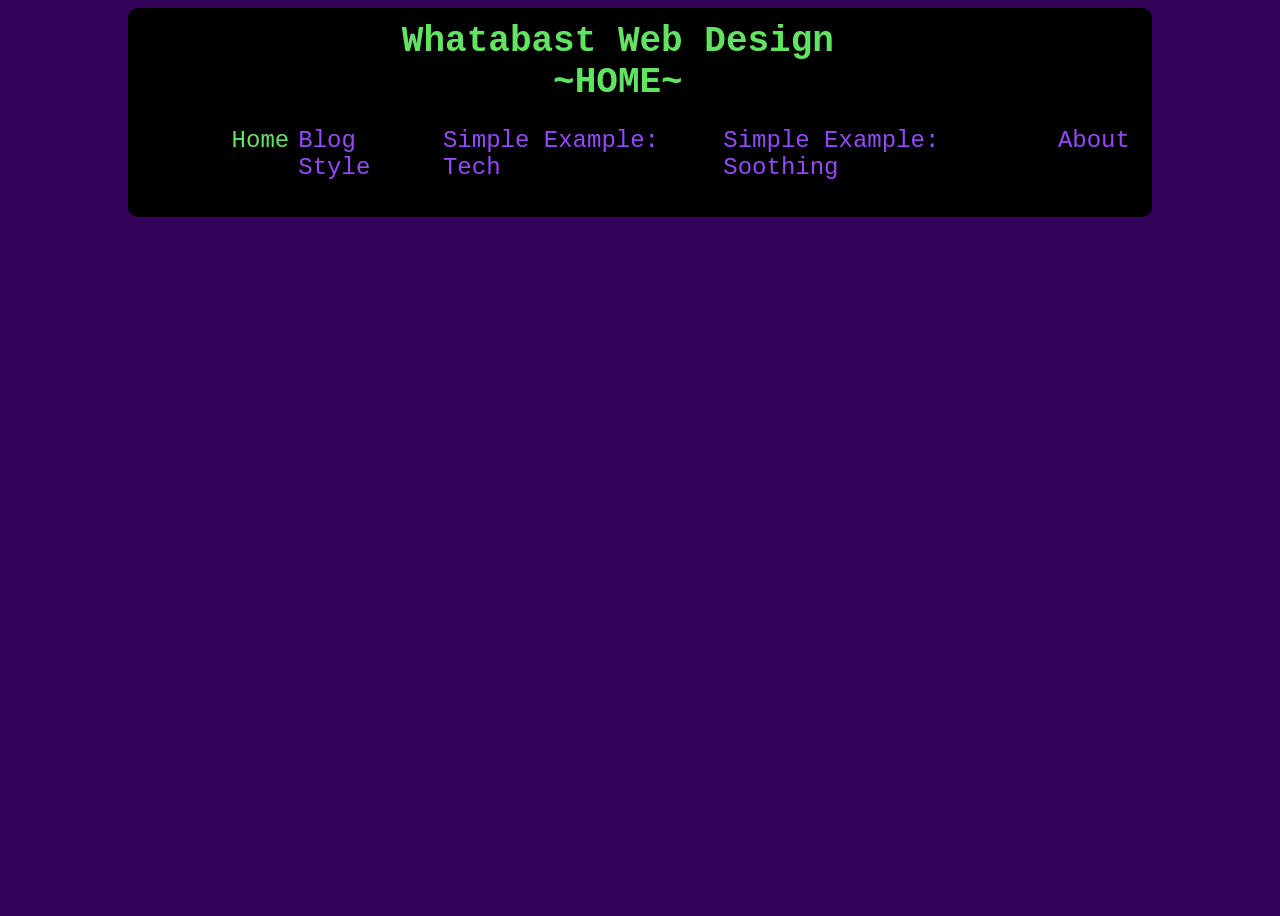
==== index.html @ df465dc4 "Creae links between Home and About pages Make link color purple Make link Hover color green to match" ====
<!DOCTYPE html>
<html lang="en">
<head>
    <meta charset="UTF-8">
    <meta name="viewport" content="width=device-width, initial-scale=1.0">
    <title>Portfolio Home</title>
    <link rel="stylesheet" href="style.css">
</head>
<body class="body">
    <!-- Header elements -->
    <header class="header-border">
        <div class="header-main">
            <div class="logo">Whatabast Web Design</div>
            <div class="logo">~HOME~</div>
            <div class="header-links">
                <ul>
                    <li> Home </li>
                    <li> <a href="https://google.ca">Blog Style </a></li>
                    <li> <a href="https://google.ca"> Simple Example: Tech </a> </li>
                    <li>  <a href="https://google.ca"> Simple Example: Soothing </a> </li>
                    <li>  <a href="about.html"> About </a> </li>
                </ul>
            </div>
        </div>
    </header>
</body>
</html>
---- style.css ----
body {
    background-color: rgb(50, 3, 88);
    color: rgb(98, 228, 98);
    height: 100vh;
    font-family: monospace;
}

.header-border {
    display: flex;
    justify-content: center;
}

.header-main {
    background-color: black;
    flex-direction: column;
    display: flex;
    justify-content: space-between;
    align-items: center;
    flex-direction: 1 1 auto;
    padding: 1% 1% 1% 5%;
    border-radius: 10px;
}

.logo{
    /* color: green; */
    padding-right: 10%;
    font-size: 36px;
    font-weight: 700;
}

.header-links {
    /* color: green; */
    font-size: 24px;
}

ul {
    display: flex;
    list-style: none;
}

li {
    padding: 0 1% 0 0%;
}



a {
    text-decoration: none;
    color: rgb(149, 73, 250);
}

a:hover {
    color: rgb(98, 228, 98);
}

.about-border {
    display: flex;
    justify-content: center;
}

.about {
    display: flex;
    flex-direction: column;
    border-radius: 10px;
    max-width: fit-content;
    background-color: black;
    margin: 3%;
}

.about-title {
    font-size: 36px;
    font-weight: 700;
    margin: 2%;
}

.about-info {
    font-size: 24px;
    display: flex;
}

.who,
.what,
.where {
    border: 5px solid rgb(50, 3, 88);
    margin: 2%;
    padding: 1%;
    border-radius: 10px;
}
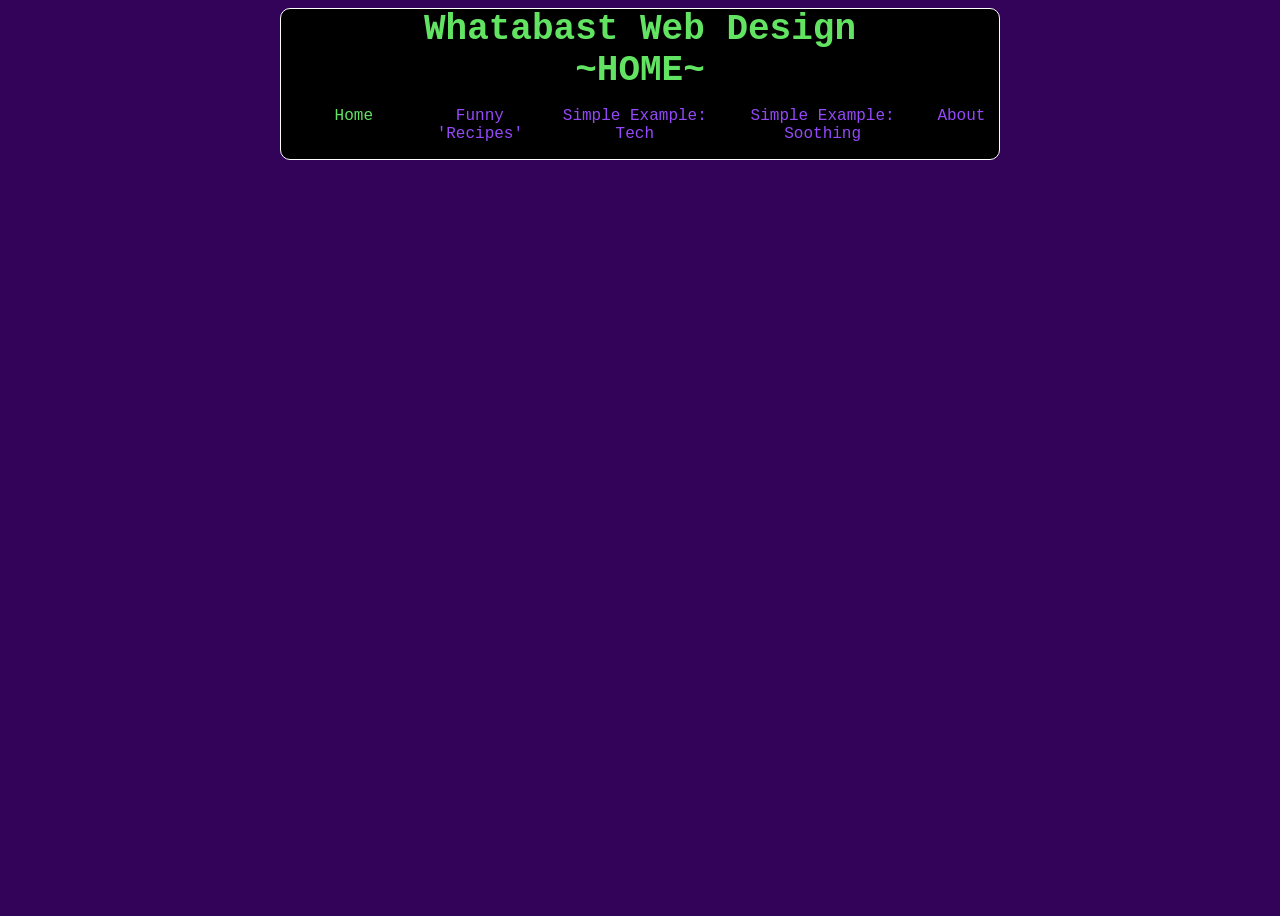
==== commit 65f9c88f: "Reformat styling for headers Add link to odin recipes page Add flex wrap Try to unf**k flexwrap" ====
--- a/index.html
+++ b/index.html
@@ -14,8 +14,9 @@
             <div class="logo">~HOME~</div>
             <div class="header-links">
                 <ul>
-                    <li> Home </li>
-                    <li> <a href="https://google.ca">Blog Style </a></li>
+                    <li> <a class="inactive">Home</a> </li>
+                    <li> <a href="https://whatabast.github.io/odin-recipes/">
+                        Funny 'Recipes'</a></li>
                     <li> <a href="https://google.ca"> Simple Example: Tech </a> </li>
                     <li>  <a href="https://google.ca"> Simple Example: Soothing </a> </li>
                     <li>  <a href="about.html"> About </a> </li>
--- a/style.css
+++ b/style.css
@@ -14,23 +14,22 @@
     background-color: black;
     flex-direction: column;
     display: flex;
-    justify-content: space-between;
     align-items: center;
     flex-direction: 1 1 auto;
-    padding: 1% 1% 1% 5%;
+    /* padding: 1% 1% 1% 0; */
     border-radius: 10px;
+    border: 1px solid white;
 }
 
 .logo{
     /* color: green; */
-    padding-right: 10%;
     font-size: 36px;
     font-weight: 700;
 }
 
 .header-links {
     /* color: green; */
-    font-size: 24px;
+    font-size: 16px;
 }
 
 ul {
@@ -39,14 +38,18 @@
 }
 
 li {
-    padding: 0 1% 0 0%;
+    padding: 0 2% 0 2%;
+    text-align: center;
 }
-
-
 
 a {
     text-decoration: none;
     color: rgb(149, 73, 250);
+}
+
+a.inactive {
+    color: rgb(98, 228, 98);
+    margin-right: 25px;
 }
 
 a:hover {
@@ -64,6 +67,7 @@
     border-radius: 10px;
     max-width: fit-content;
     background-color: black;
+    border: 1px solid white;
     margin: 3%;
 }
 
@@ -76,13 +80,18 @@
 .about-info {
     font-size: 24px;
     display: flex;
+    flex-wrap: wrap;
+    border: 10px solid red;
+    max-width: 1000px;
 }
 
 .who,
 .what,
 .where {
-    border: 5px solid rgb(50, 3, 88);
+    border: 2px solid rgb(50, 3, 88);
     margin: 2%;
     padding: 1%;
     border-radius: 10px;
+    min-width: 100px;
+    max-width: 250px;
 }
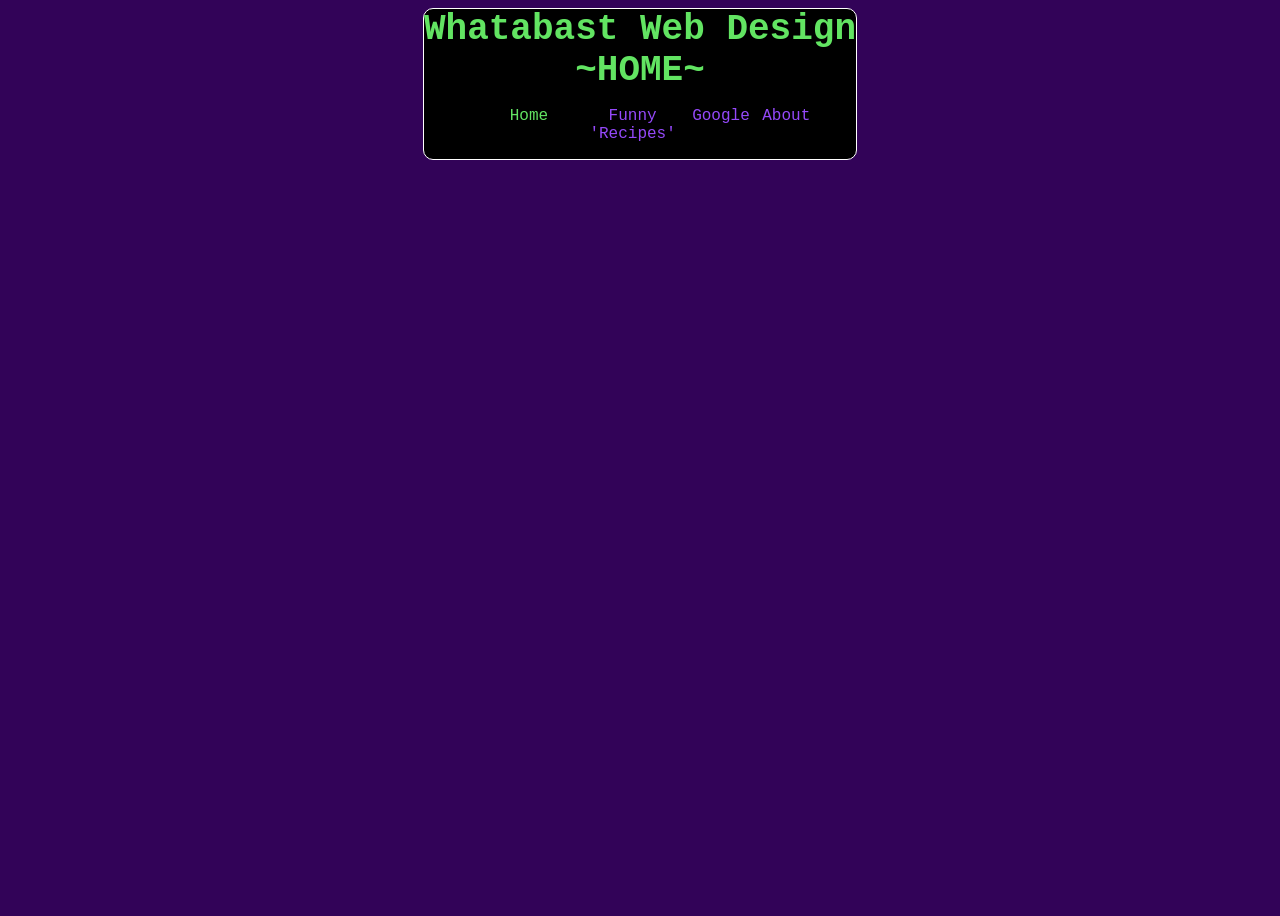
==== commit 32b06be2: "Remove link to simple-example-tech Change second link to Google temporarily" ====
--- a/index.html
+++ b/index.html
@@ -17,8 +17,7 @@
                     <li> <a class="inactive">Home</a> </li>
                     <li> <a href="https://whatabast.github.io/odin-recipes/">
                         Funny 'Recipes'</a></li>
-                    <li> <a href="https://google.ca"> Simple Example: Tech </a> </li>
-                    <li>  <a href="https://google.ca"> Simple Example: Soothing </a> </li>
+                    <li>  <a href="https://google.ca"> Google </a> </li>
                     <li>  <a href="about.html"> About </a> </li>
                 </ul>
             </div>
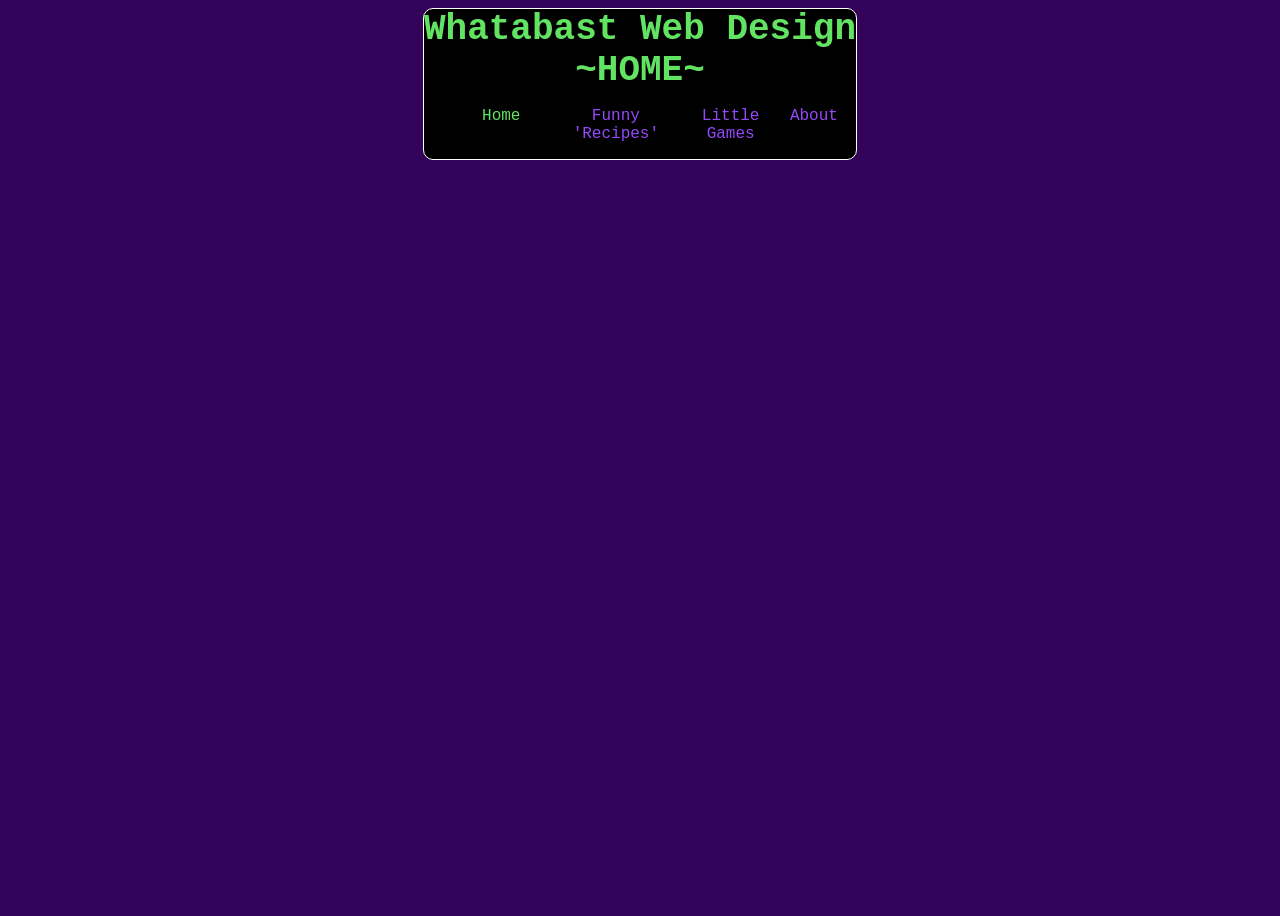
==== commit 9bcc0ca9: "Change google link to link to etch-a-sketch game In both index and about pages" ====
--- a/index.html
+++ b/index.html
@@ -17,7 +17,8 @@
                     <li> <a class="inactive">Home</a> </li>
                     <li> <a href="https://whatabast.github.io/odin-recipes/">
                         Funny 'Recipes'</a></li>
-                    <li>  <a href="https://google.ca"> Google </a> </li>
+                    <li>  <a href="https://whatabast.github.io/sketchy-project/">
+                        Little Games</a> </li>
                     <li>  <a href="about.html"> About </a> </li>
                 </ul>
             </div>
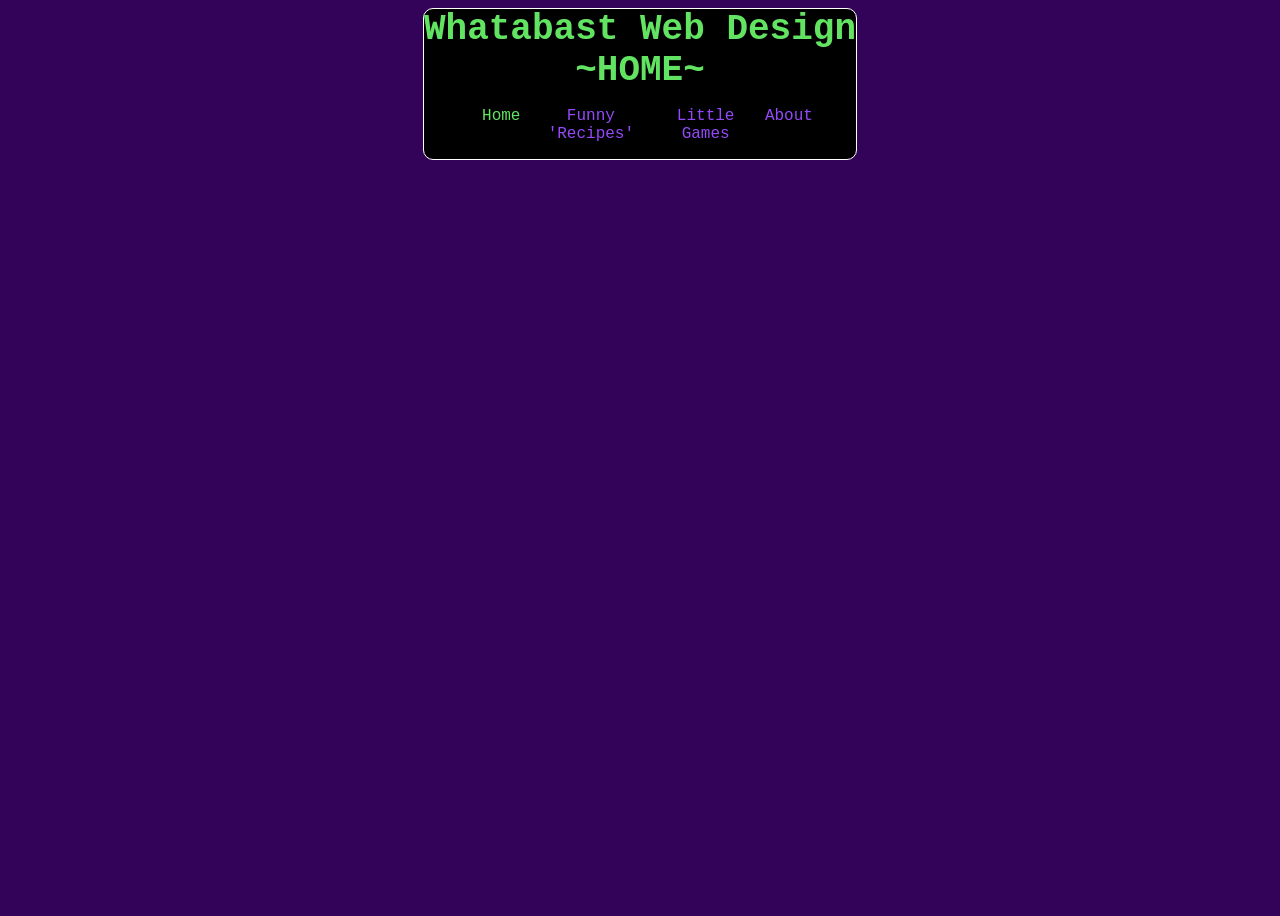
==== commit 836d39a4: "Remove flex display from about-info Wrong ^ Remove flex display from about add flex display to about" ====
--- a/index.html
+++ b/index.html
@@ -19,7 +19,7 @@
                         Funny 'Recipes'</a></li>
                     <li>  <a href="https://whatabast.github.io/sketchy-project/">
                         Little Games</a> </li>
-                    <li>  <a href="about.html"> About </a> </li>
+                    <li>  <a href="about.html" class="about-link">About</a> </li>
                 </ul>
             </div>
         </div>
--- a/style.css
+++ b/style.css
@@ -49,6 +49,9 @@
 
 a.inactive {
     color: rgb(98, 228, 98);
+}
+
+.about-link {
     margin-right: 25px;
 }
 
@@ -59,13 +62,12 @@
 .about-border {
     display: flex;
     justify-content: center;
+    border: 10px solid red;
 }
 
 .about {
-    display: flex;
-    flex-direction: column;
     border-radius: 10px;
-    max-width: fit-content;
+    flex: 1;
     background-color: black;
     border: 1px solid white;
     margin: 3%;
@@ -75,23 +77,24 @@
     font-size: 36px;
     font-weight: 700;
     margin: 2%;
+    text-align: center;
 }
 
 .about-info {
     font-size: 24px;
     display: flex;
+    justify-content: space-evenly;
     flex-wrap: wrap;
-    border: 10px solid red;
-    max-width: 1000px;
 }
 
 .who,
 .what,
 .where {
-    border: 2px solid rgb(50, 3, 88);
+    border: 1px solid rgb(187, 98, 228);
     margin: 2%;
-    padding: 1%;
+    padding: 2%;
     border-radius: 10px;
-    min-width: 100px;
-    max-width: 250px;
+    flex: 1;
+    min-width: 150px;
+    /* max-width: 250px; */
 }
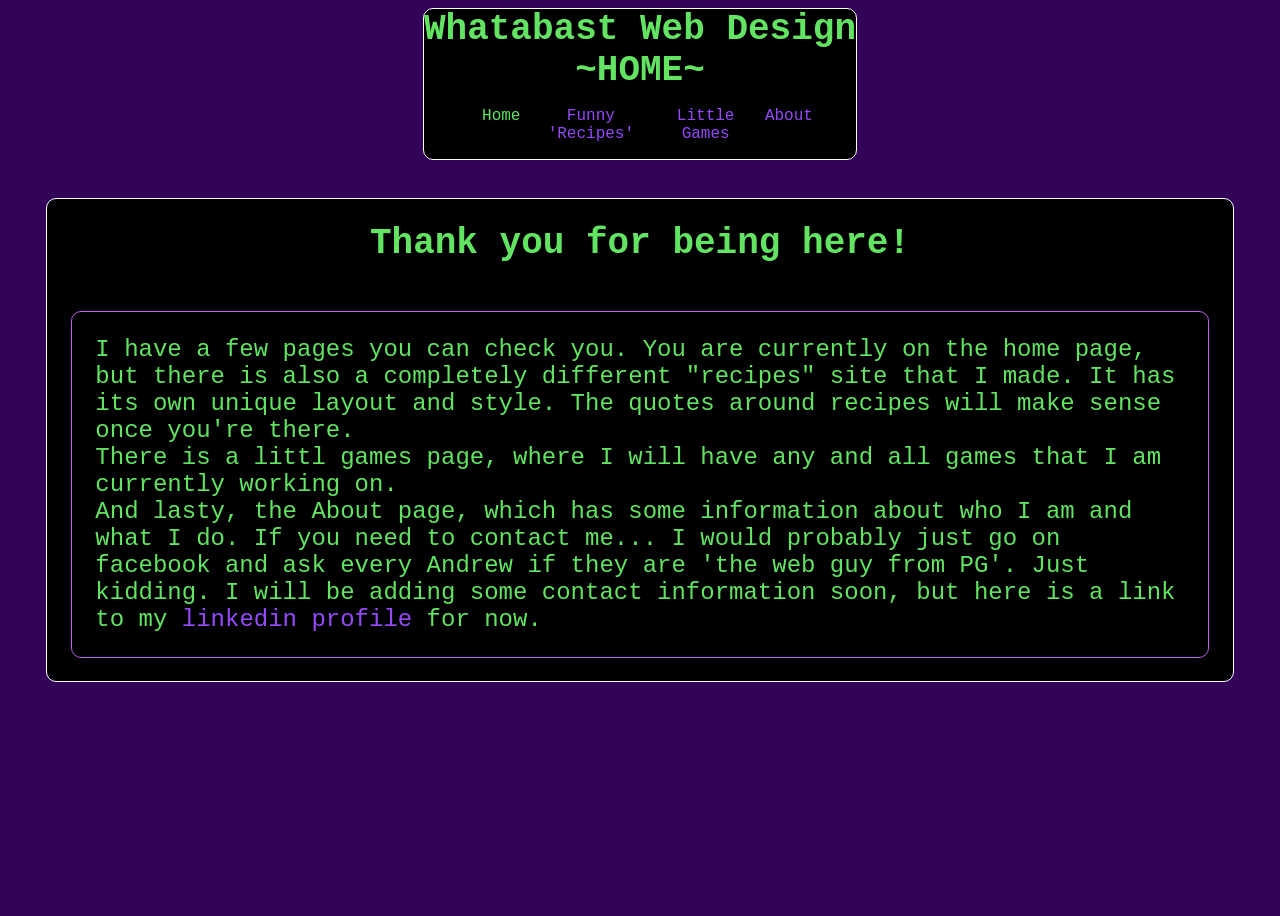
==== commit b322f6ae: "Add section telling people what the website is for, and what can be found Added linkedin link" ====
--- a/index.html
+++ b/index.html
@@ -17,12 +17,39 @@
                     <li> <a class="inactive">Home</a> </li>
                     <li> <a href="https://whatabast.github.io/odin-recipes/">
                         Funny 'Recipes'</a></li>
-                    <li>  <a href="https://whatabast.github.io/sketchy-project/">
+                    <li>  <a href="games.html">
                         Little Games</a> </li>
                     <li>  <a href="about.html" class="about-link">About</a> </li>
                 </ul>
             </div>
         </div>
     </header>
+
+        <!-- About Information -->
+    <div class="about-border">
+        <div class="about">
+            <div class="about-title">Thank you for being here!</div>
+            <div class="about-info">
+                <p class="who">
+                    I have a few pages you can check you.
+                    You are currently on the home page, but there is also a completely different "recipes"
+                    site that I made. It has its own unique layout and style.
+                    The quotes around recipes will make sense once you're there.
+                    <br>
+                    There is a littl games page, where I will have any and all games that
+                    I am currently working on.
+                    <br>
+                    And lasty, the About page, which has some information about who I am and what I 
+                    do.
+                    If you need to contact me... I would probably just go on facebook and ask every 
+                    Andrew if they are 'the web guy from PG'.
+                    Just kidding. I will be adding some contact information soon, but here is a 
+                    link to my 
+                    <a href="https://www.linkedin.com/public-profile/settings/?trk=d_flagship3_profile_self_view_public_profile&lipi=urn%3Ali%3Apage%3Ad_flagship3_profile_view_base%3BbOX%2BFTPkSu6xTEFp4xsb2A%3D%3D">
+                        linkedin profile</a> for now.
+                </p>
+            </div>
+        </div>
+    </div>
 </body>
 </html>
--- a/style.css
+++ b/style.css
@@ -62,7 +62,6 @@
 .about-border {
     display: flex;
     justify-content: center;
-    border: 10px solid red;
 }
 
 .about {
